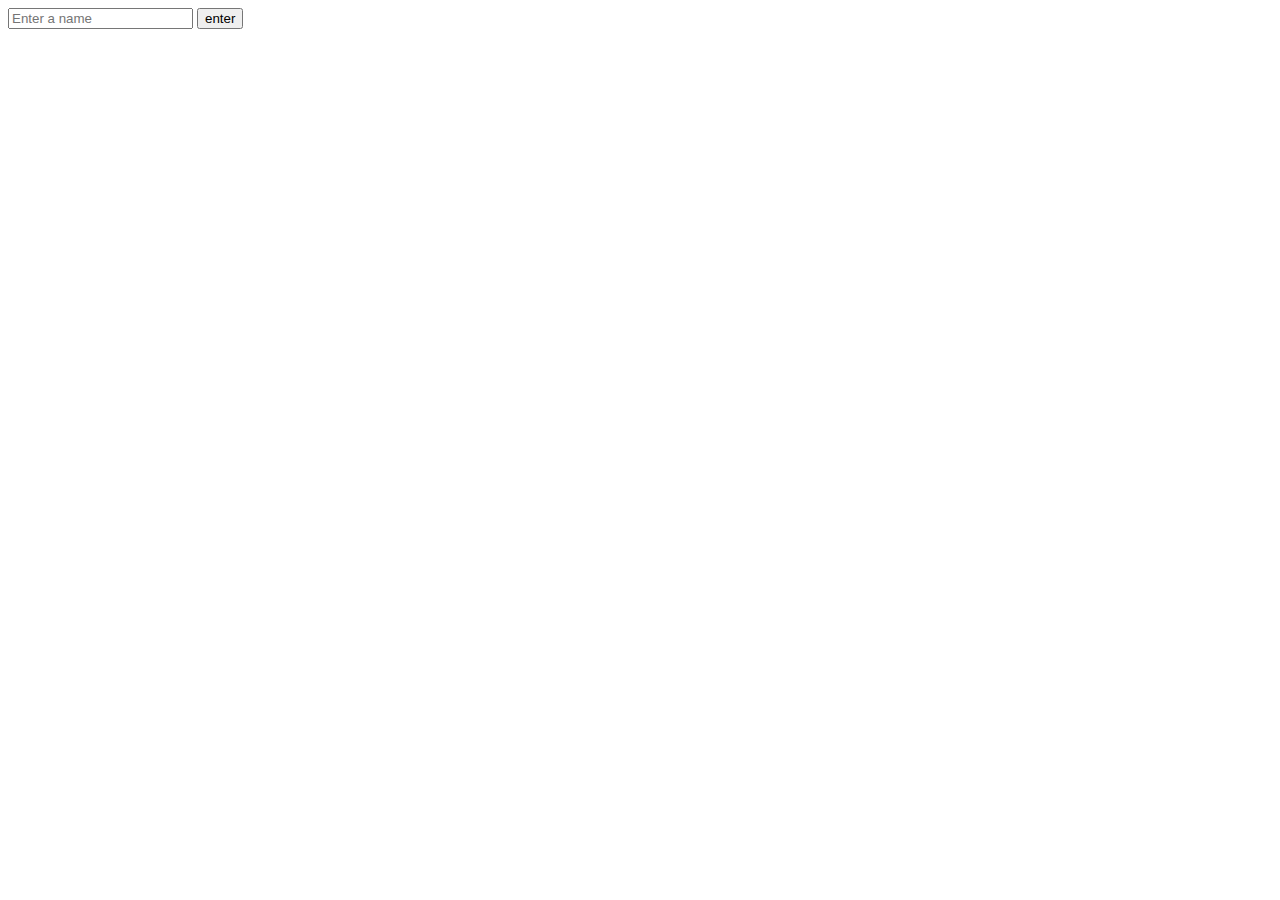
==== HW7/index.html @ e508d2f0 "start" ====
<!DOCTYPE html>
<!DOCTYPE html>
<html>
  <head>
    <meta charset="utf-8">
    <meta name = "description" content= "Choose Wisely">
    <meta name="author" content="Mackenzie Lightfield">
    <meta name="viewport" content="width=device-width, initial-scale-1.0">
    <link rel= "stylesheet" href="./css/style.css">
    <title>Choose or Die</title>
  </head>

  <body>

    <form class="nameForm" action="#" method="post">
     <input type="text" name="textInput" placeholder="Enter a name" id="textIn1">
     <button type="button" name="button" id="runButton" onclick="this.disabled =true;">enter</button>
   </form>


  </body>

</html>
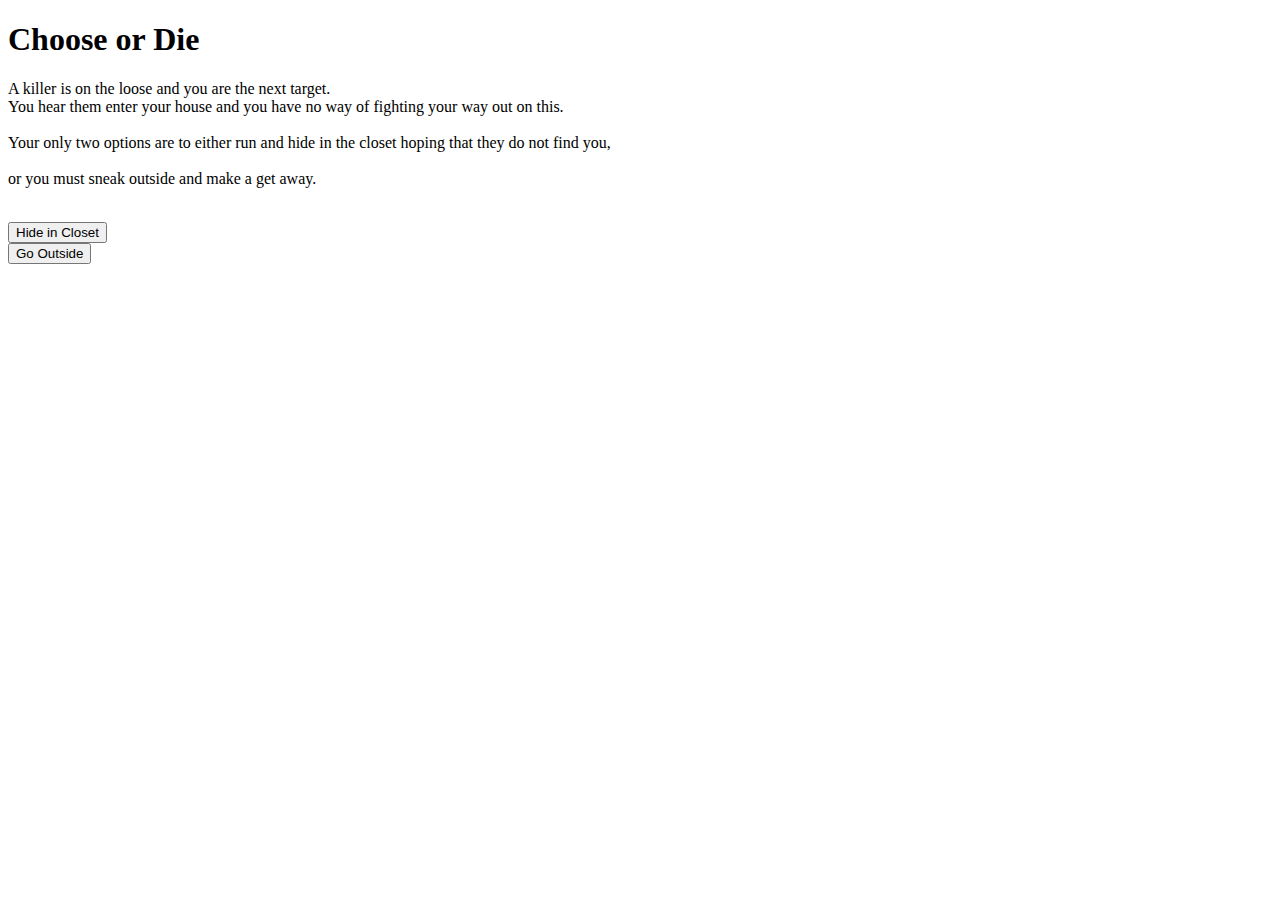
==== commit 917d5e4f: "index and css" ====
--- a/HW7/index.html
+++ b/HW7/index.html
@@ -10,13 +10,40 @@
     <title>Choose or Die</title>
   </head>
 
+<link rel= "stylesheet" href="./HW7/style.css">
+  <link rel="stylesheet" href="./HW7/style.css" type="text/css" />
+
   <body>
 
-    <form class="nameForm" action="#" method="post">
-     <input type="text" name="textInput" placeholder="Enter a name" id="textIn1">
-     <button type="button" name="button" id="runButton" onclick="this.disabled =true;">enter</button>
-   </form>
+     <div class="original-text-container">
+    <h1> Choose or Die</h1>
 
+     <p>A killer is on the loose and you are the next target.
+       <br>You hear them enter your house and you have no way of fighting your way out on this.</br>
+       <br>Your only two options are to either run and hide in the closet hoping that they do not find you,</br>
+       <br>or you must sneak outside and make a get away.</br>
+     </p>
+      </div>
+
+      <div class="storageDiv" id="storageDiv">
+            </div>
+
+            <div class="d1">
+          <br>
+          <button id="b1">Hide in Closet</button>
+        </div>
+        <div class="d2">
+          <button id="b2">Go Outside</button>
+        </div>
+
+        <div style="text-align:center">
+  <span class="dot"></span>
+  <span class="dot"></span>
+  <span class="dot"></span>
+</div>
+
+  <script src="./HW7/HW7.js"></script>
+  <link rel="stylesheet" href="./CSS/style.css" type="text/css" />
 
   </body>
 
